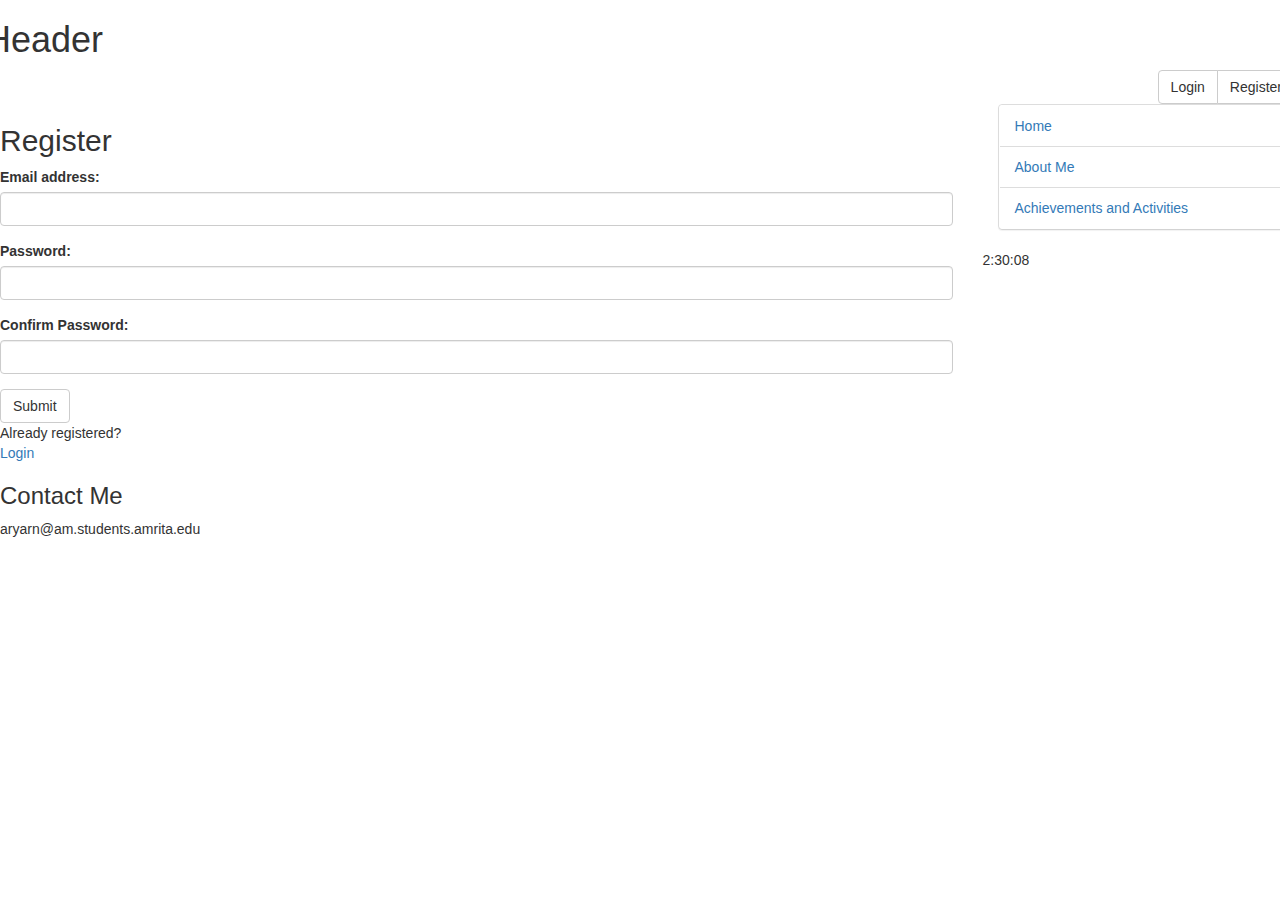
==== register.html @ 9420e1e1 "Update register.html" ====
<!DOCTYPE html>
<html lang="en">
    <head>
        <title>Header</title>
        <meta charset="utf-8">
        <meta name="viewport" content="width=device-width,intial-scale=1">
        <link rel="stylesheet" href="https://maxcdn.bootstrapcdn.com/bootstrap/3.4.1/css/bootstrap.min.css">
        <link rel="stylesheet" href="style.css">
    </head>
    <body onload="startTime()">
        <script src="login.js"></script>
        <div class="fluid-container">
            <div class="row heading1">
                <h1 >Header</h1>
			</div>
			<div class="row bg2">
				<div class="btn-group" style="float:right">
					<a href="login.html" class="btn btn-default" role="button">Login</a>
					<a href="register.html" class="btn btn-default button1" role="button">Register</a>
				</div>
			</div>
            <div class="row">
                <div class="col-sm-9 bg1">
                    <h2>Register</h2>
					<div class="box box1">
						<form>
                            <div class="form-group">
								<label for="email">Email address:</label>
								<input type="email" class="form-control" id="email">
                            </div>
                            <div class="form-group">
                                <label for="pwd">Password:</label>
                                <input type="password" class="form-control" id="pwd">
                            </div>
                            <div class="form-group">
                                <label for="pwd1">Confirm Password:</label>
                                <input type="password" class="form-control" id="pwd1">
                            </div>
                            <button type="submit" class="btn btn-default button1" onclick="register()">Submit</button>
                        </form>
						<div>Already registered?<br>
                            <a href="login.html">Login </a>
						</div>
					</div>
				</div>
				<div class="col-sm-3 bg4" >
					<div class="container">
                        <div class="panel-group">
							<div class="panel panel-default">
								<div id="collapse1" class="panel">
									<ul class="list-group">
										<li class="list-group-item"><a href="Home page.html">Home</a> </li>
										<li class="list-group-item"><a href="about me.html">About Me</a></li>
										<li class="list-group-item"><a href="achievements and activities.html">Achievements and Activities</a></li>
									</ul>
								</div>
							</div>
						</div>
					</div>
					<div  id="clock">
					</div>
				</div>
			</div>
		</div>
		<footer class="footer">
			<h3>Contact Me</h3>
			<p>aryarn@am.students.amrita.edu</p>
		</footer>
    </body>
</html>
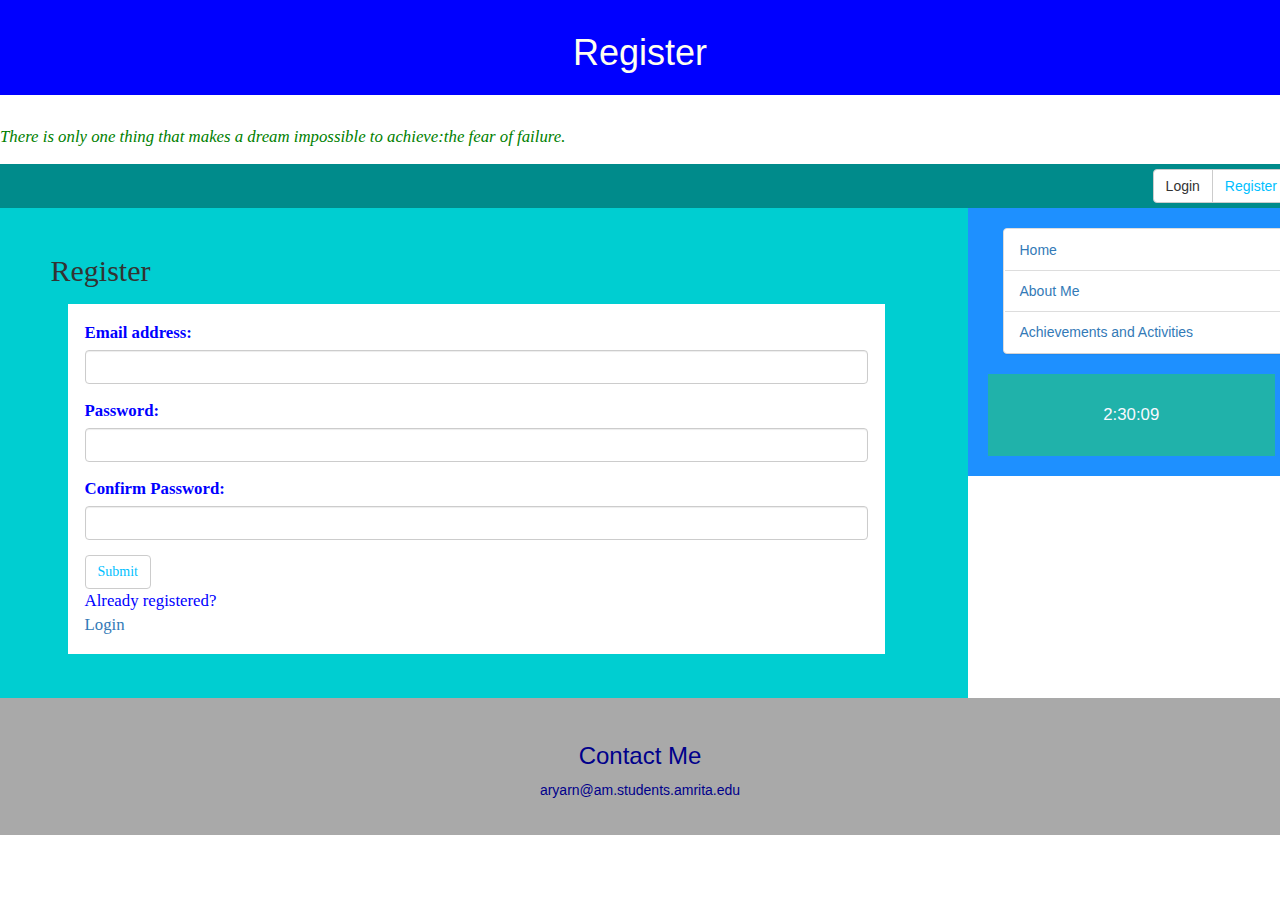
==== commit 6ac4e708: "Add files via upload" ====
--- a/register.html
+++ b/register.html
@@ -1,70 +1,77 @@
 <!DOCTYPE html>
 <html lang="en">
     <head>
-        <title>Header</title>
+        <title>
+            Register
+        </title>
         <meta charset="utf-8">
         <meta name="viewport" content="width=device-width,intial-scale=1">
         <link rel="stylesheet" href="https://maxcdn.bootstrapcdn.com/bootstrap/3.4.1/css/bootstrap.min.css">
         <link rel="stylesheet" href="style.css">
     </head>
-    <body onload="startTime()">
+    <body onload="startTime(),swapquote()">
         <script src="login.js"></script>
         <div class="fluid-container">
             <div class="row heading1">
-                <h1 >Header</h1>
-			</div>
-			<div class="row bg2">
-				<div class="btn-group" style="float:right">
-					<a href="login.html" class="btn btn-default" role="button">Login</a>
-					<a href="register.html" class="btn btn-default button1" role="button">Register</a>
-				</div>
-			</div>
-            <div class="row">
-                <div class="col-sm-9 bg1">
-                    <h2>Register</h2>
-					<div class="box box1">
-						<form>
-                            <div class="form-group">
-								<label for="email">Email address:</label>
-								<input type="email" class="form-control" id="email">
+                <h1 >Register</h1>
+            </div>
+            <div class="row" id="quotes">
+            </div>
+            <div class="row bg2">
+                <div class="btn-group" style="float:right">
+                    <a href="login.html" class="btn btn-default" role="button">Login</a>
+                    <a href="register.html" class="btn btn-default button1" role="button">Register</a>
+                </div>
+            </div>
+        </div>
+        <div class="row">
+            <div class="col-sm-9 bg1">
+                <h2>
+                    Register
+                </h2>
+                <div class="box box1">
+                    <form onsubmit="return register()" action="index.html">
+                        <div class="form-group">
+                            <label for="email">Email address:</label>
+                            <input type="email" class="form-control" id="email">
+                        </div>
+                        <div class="form-group">
+                            <label for="pwd">Password:</label>
+                            <input type="password" class="form-control" id="pwd">
+                        </div>
+                        <div class="form-group">
+                            <label for="pwd1">Confirm Password:</label>
+                            <input type="password" class="form-control" id="pwd1">
+                        </div>
+                        <button type="submit" class="btn btn-default button1">Submit</button>
+                    </form>
+                    <div>
+                        Already registered?<br>
+                        <a href="login.html">Login </a>
+                    </div>
+                </div>
+            </div>
+            <div class="col-sm-3 bg4" >
+                <div class="container">
+                    <div class="panel-group">
+                        <div class="panel panel-default">
+                            <div id="collapse1" class="panel">
+                                <ul class="list-group">
+                                    <li class="list-group-item"><a href="Home page.html">Home</a> </li>
+                                    <li class="list-group-item"><a href="about me.html">About Me</a></li>
+                                    <li class="list-group-item"><a href="achievements and activities.html">Achievements and Activities</a></li>
+                                </ul>
                             </div>
-                            <div class="form-group">
-                                <label for="pwd">Password:</label>
-                                <input type="password" class="form-control" id="pwd">
-                            </div>
-                            <div class="form-group">
-                                <label for="pwd1">Confirm Password:</label>
-                                <input type="password" class="form-control" id="pwd1">
-                            </div>
-                            <button type="submit" class="btn btn-default button1" onclick="register()">Submit</button>
-                        </form>
-						<div>Already registered?<br>
-                            <a href="login.html">Login </a>
-						</div>
-					</div>
-				</div>
-				<div class="col-sm-3 bg4" >
-					<div class="container">
-                        <div class="panel-group">
-							<div class="panel panel-default">
-								<div id="collapse1" class="panel">
-									<ul class="list-group">
-										<li class="list-group-item"><a href="Home page.html">Home</a> </li>
-										<li class="list-group-item"><a href="about me.html">About Me</a></li>
-										<li class="list-group-item"><a href="achievements and activities.html">Achievements and Activities</a></li>
-									</ul>
-								</div>
-							</div>
-						</div>
-					</div>
-					<div  id="clock">
-					</div>
-				</div>
-			</div>
-		</div>
-		<footer class="footer">
-			<h3>Contact Me</h3>
-			<p>aryarn@am.students.amrita.edu</p>
-		</footer>
+                         </div>
+                    </div>
+                </div>
+                <div  id="clock">
+                </div>
+            </div>
+        </div>
+        <footer class="footer">
+            <h3>Contact Me</h3>
+            <p>aryarn@am.students.amrita.edu</p>
+        </footer>
     </body>
 </html>
--- a/style.css
+++ b/style.css
@@ -0,0 +1,91 @@
+body{
+    background-image:url("background.png");
+}
+.heading1{
+    background-color:blue;
+    padding:1%;
+    color:ivory;
+    text-align: center;
+}
+.bg1{
+    background-color: darkturquoise;
+    font-size: larger;
+    font-family: Cambria, Cochin, Georgia, Times, 'Times New Roman', serif;
+    padding-left: 5%;
+    padding-right:5%;
+    padding-top:2%;
+    padding-bottom:2%;
+    height:auto;
+}
+.footer{
+    background-color:darkgray;
+    color: darkblue;
+    text-align: center;
+    padding: 2%;
+}
+.bg2{
+    background-color:darkcyan;
+    padding:5px;
+}
+.bg3{
+  background-color:navy;
+  color:white;
+  padding:5 px;
+}
+.bg4{
+    background-color: dodgerblue;
+    padding:20px;;
+    border:5%;
+    border-color: gray;
+}
+.button1{
+    color:deepskyblue;}
+    .
+.button1{
+        color:white;
+        background-color:blue;}
+.box1{
+        background-color:white;
+        color:blue;
+        margin:2%;
+        padding:2%;
+    }
+.bg3{
+      background-color:navy;
+      color:white;
+      padding:5px;
+    }
+.button1{
+        color:deepskyblue;
+    }
+.heading1{
+        background-color:blue;
+        padding:1%;
+        color:ivory;
+        text-align: center;
+    }
+@import url('https://fonts.googleapis.com/css?family=Orbitron');
+#clock {
+    background-color: lightseagreen;
+    font-family: 'Orbitron', sans-serif;
+    color: ghostwhite;
+    font-size: larger;
+    text-align: center;
+    padding-top: 10%;
+    padding-bottom: 10%;
+    padding-right:4%;
+    padding-left: 4%;
+}
+#quotes{
+    background-color: white;
+    color:green;
+    font-size: larger;
+    font-style: italic;
+    font-family: cursive;
+    padding-top:20px;
+    padding-bottom:15px;
+    padding-top:30px;
+    padding-right:30px;
+    margin-left: auto;
+    margin-right: auto;
+}
